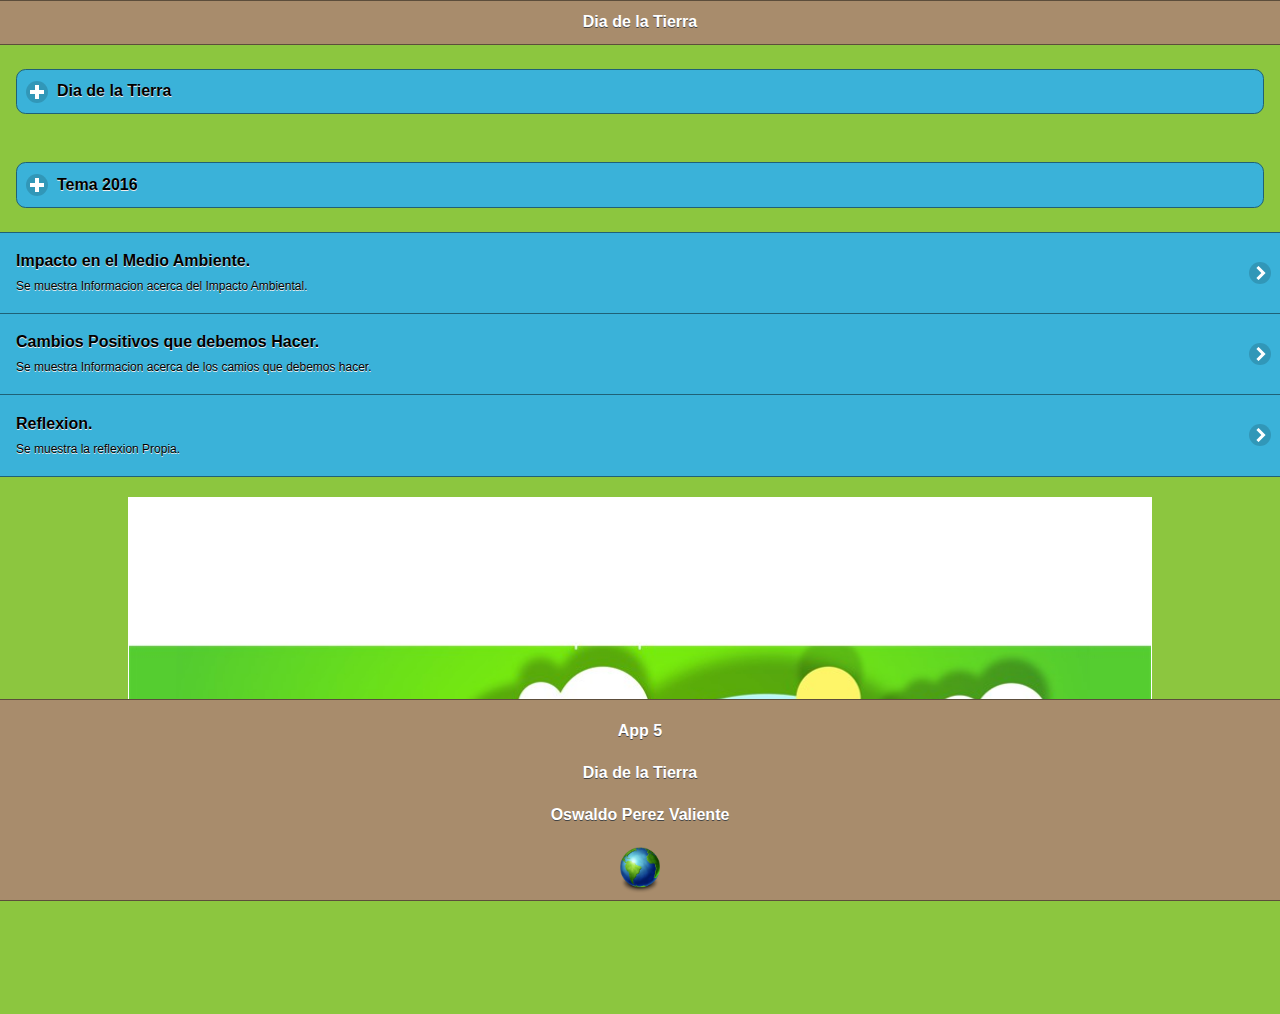
==== index.html @ 38300e6a "1subida" ====
<!doctype html>
<html>
<head>
<meta charset="utf-8">
<title>Quinta Aplicacion</title>

<!--Grupo CSS-->
<link rel="stylesheet" href="css/app5.min.css"/>
<link rel="stylesheet" href="css/jquery.mobile.icons-1.4.5.min.css"/>
<link rel="stylesheet" href="css/jquery.mobile.structure-1.4.5.min.css"/>
<!--grupo JavaScript-->
<script src="js/jquery-1.11.2.min.js"></script>
<script src="js/jquery.mobile-1.4.5.min.js"></script>
<script src="js/acciones.js"></script>
<script src="phonegap.js" type="text/javascript"></script>
<script type="text/javascript">
function MM_swapImgRestore() { //v3.0
  var i,x,a=document.MM_sr; for(i=0;a&&i<a.length&&(x=a[i])&&x.oSrc;i++) x.src=x.oSrc;
}
function MM_preloadImages() { //v3.0
  var d=document; if(d.images){ if(!d.MM_p) d.MM_p=new Array();
    var i,j=d.MM_p.length,a=MM_preloadImages.arguments; for(i=0; i<a.length; i++)
    if (a[i].indexOf("#")!=0){ d.MM_p[j]=new Image; d.MM_p[j++].src=a[i];}}
}

function MM_findObj(n, d) { //v4.01
  var p,i,x;  if(!d) d=document; if((p=n.indexOf("?"))>0&&parent.frames.length) {
    d=parent.frames[n.substring(p+1)].document; n=n.substring(0,p);}
  if(!(x=d[n])&&d.all) x=d.all[n]; for (i=0;!x&&i<d.forms.length;i++) x=d.forms[i][n];
  for(i=0;!x&&d.layers&&i<d.layers.length;i++) x=MM_findObj(n,d.layers[i].document);
  if(!x && d.getElementById) x=d.getElementById(n); return x;
}

function MM_swapImage() { //v3.0
  var i,j=0,x,a=MM_swapImage.arguments; document.MM_sr=new Array; for(i=0;i<(a.length-2);i+=3)
   if ((x=MM_findObj(a[i]))!=null){document.MM_sr[j++]=x; if(!x.oSrc) x.oSrc=x.src; x.src=a[i+2];}
}
</script>
</head>

<body onLoad="MM_preloadImages('../recursos/imagenes de sustitucion/sustitucion 2.jpg','imagenes/ia2.png')">
<div data-role="page" id="Principal" data-theme="a">
  <div data-role="header" data-add-back-btn="true" data-back-btn-text="Regresar" data-back-btn-theme="a">
    <h1>Dia de la Tierra</h1>
  </div>
  <div data-role="main" class="ui-content">
    <div data-role="collapsible" data-content-theme="a">
      <h1>Dia de la Tierra</h1>
        <div>
        <a href="#" onMouseOut="MM_swapImgRestore()" onMouseOver="MM_swapImage('Image20','','../recursos/imagenes de sustitucion/sustitucion 2.jpg',1)"><img src="../recursos/imagenes de sustitucion/sustitucion 1.jpg" alt="" width="300" height="200" align="left" id="Image20"></a> </div>
      <div>
    <h2>¿Que es el dia de la Tierra?</h2>
 El Día de la Tierra es un día celebrado en muchos países el 22 de abril. Su promotor, el senador estadounidense Gaylord Nelson, instauró este día para crear una conciencia común a los problemas de lasuperpoblación, la producción de contaminación, la conservación de la biodiversidad y otras preocupaciones ambientales para proteger la Tierra. Es un día para rendir homenaje a nuestro planeta y reconocer a la Tierra como nuestro hogar y nuestra madre, así como lo han expresado distintas culturas a lo largo de la historia, demostrando la interdependencia entre sus ecosistemas y los seres vivos que la habitamos.
Desde su comienzo en el año 1970 y  con la participación en EE.UU de 20 millones de personas, el Día de la Tierra se ha convertido en una tradición mundial. 

    <h2>¿Porque se celebra el 22 de Abril?</h2>
    Rumores persistentes  sostiene que el 22 de abril fue elegido porque es el cumpleaños de Vladimir Lenin, el fundador de la Unión Soviética.
"El objetivo de Lenin era destruir la propiedad privada, objetivo que también comparten los ambientalistas”  publicó en 2004 la web Capitalism Magazine.
Kathleen Rogers, presidenta de la organización del Día de la Tierra en Washington y una de las primeras fundadoras en la organización del Día de la Tierra, se burla de la teoría.
Según Kathleen, en 1970 el  22 de abril fue elegido como Día de la Tierra en parte, porque ese año cayó en un miércoles, el día de la semana para fomentar una amplia participación en las manifestaciones del medio ambiente celebrada en todo el país.
"Todo funcionó a la perfección, porque todo el mundo estaba en el trabajo y al terminar fueron a la manifestación” dijo Kathleen.
De hecho, más de 20 millones de personas en los EE.UU. participaron en el primer Día de la Tierra.
A partir de entonces, el Día de la Tierra se celebra cada año con la participación de más de mil millones de personas en 180 países de todo el mundo, según los datos de Rogers.

<h2>Manifestaciones durante el Dia de la Tierra</h2>
 Durante las celebraciones del vigésimo aniversario del Día de la Tierra en 1990, mucha gente manifestó su compromiso de promover la armonía entre la naturaleza y la tierra.
 <p></p>
 <div>
 •	En Francia, los participantes formaron una cadena humana a lo largo del Río Loira, alcanzando unos 800 km de longitud, con el propósito de honrar uno de los últimos ríos limpios de Europa.
 </div>
 <div>
•	En Asia, montañistas chinos, soviéticos y estadounidenses formaron un equipo para recolectar basura dejada en el Monte Everest por anteriores expediciones, reuniendo más de dos toneladas.
</div>
<div>
•	Unas cinco mil personas en Italia bloquearon carreteras, como protesta por la contaminación producida por los automóviles.
</div>
<div>
•	En Haití se declaró oficialmente al Día de la Tierra como un feriado nacional.
</div>
<div>
•	Alrededor de 10 000 estudiantes participaron a una campaña de limpieza en Jordania.
</div>
<div>
•	Cerca 35 000 ambientalistas japoneses se reunieron en la Isla de los Sueños, (una isla artificial, ubicada en la Bahía de Tokio, construida con basura) con el propósito de establecer un centro de reciclaje temporal.
</div>
<div align="right">
<a href="http://nationalgeographic.es/medio-ambiente/datos-de-la-tierra-da-cuando-lo-es-cmo-empez-qu-hacer">-Para mas Informacion Click Aqui-</a>
</div>
  </div>
    </div>
    </div> 
    <div data-role="main" class="ui-content">
      <div data-role="collapsible" data-content-theme="a">
      <h1>Tema 2016</h1>
        <h2><center>Los árboles para la Tierra</center></h2>
          <div>
          <a href="#" onMouseOut="MM_swapImgRestore()" onMouseOver="MM_swapImage('Image14','','../app5/imagenes/image 3.jpg',1)"><img src="../app5/imagenes/image 2.jpg" alt="" width="290" height="200" align="left" id="Image14"></a>
          
          </div>
          <p></p>
          <div>
          El Día de la Tierra comenzó a celebrarse en los Estados Unidos de América en 1970 y ahora se dirige hacia su 50 aniversario. El Día está organizado por la Earth Day Network, cuaya misión consiste en ampliar y diversificar el movimiento ambiental en todo el mundo y movilizarlo eficazmente para construir un medio ambiente saludable y sostenible, hacer frente al cambio climático, y proteger la Tierra para las generaciones futuras. El tema de este año tiene el objetivo de plantar 7,8 millones de árboles en los próximos cinco años.
¿Por qué los árboles?
<h2>Los árboles ayudan a combatir el cambio climático</h2>
<img src="../app5/imagenes/image 5.jpg" width="300" height="200" alt="" align="right"/>
            Absorben el exceso perjudicial de CO2 de nuestra atmósfera. De hecho, en un solo año, media héctarea de árboles maduros absorbe la misma cantidad de CO2 producido por la conducción promedio de un automóvil, que es de unos 42 000 kilómetros.
            <h2>Los árboles nos ayudan a respirar aire limpio</h2>
            <img src="../app5/imagenes/image 4.jpg" width="320" height="200" alt="" align="left"/> Los árboles absorben los olores y los gases contaminantes (óxidos de nitrógeno, amoníaco, dióxido de azufre y ozono) y las partículas de filtro del aire atrapándolos en sus ho++jas y su corteza.
<h2>Los árboles nos ayudan a contrarrestar la pérdida de especies.</h2>
             Mediante la plantación de los árboles adecuados, podemos ayudar a contrarrestar la pérdida de especies, así como proporcionar una mayor conectividad del hábitat entre los fragmentos forestales regionales.
<h2>Los árboles ayudan a las comunidades y sus medios de vida</h2>
           Los árboles ayudan a las comunidades a lograr la sostenibilidad económica y ambiental a largo plazo y proporcionar los alimentos, la energía y los ingresos.
             
        </div>
      </div>
    </div>
      
   <!--Listas--> 
    
<div>
  <ul data-role="listview" data-theme="a" class="ui-listview ui-group-theme-a">
   <li class="ui-first-child ui-last-child">
    <a href="#Pagina1" class="ui-btn ui-btn-icon-right ui-icon-carat-r">
    <h2>Impacto en el Medio Ambiente.</h2>
    <p>Se muestra Informacion acerca del Impacto Ambiental.</p>
      </a>
    </li>
    <li class="ui-first-child ui-last-child">
      <a href="#Pagina2" class="ui-btn ui-btn-icon-right ui-icon-carat-r">
      <h2>Cambios Positivos que debemos Hacer.</h2>
      <p>Se muestra Informacion acerca de los camios que debemos hacer.</p>
      </a>
    </li>
    <li class="ui-first-child ui-last-child">
      <a href="#Pagina3" class="ui-btn ui-btn-icon-right ui-icon-carat-r">
      <h2>Reflexion.</h2>
      <p>Se muestra la reflexion Propia.</p>
      </a>
  </li>
  </ul>
</div>
<br>

  <!-- Start WOWSlider.com -->
<iframe src="indexwow.html" style="width:1024px;height:300px;max-width:100%;overflow:hidden;border:none;padding:0;margin:0 auto;display:block;" marginheight="0" marginwidth="0"></iframe>
<!-- End WOWSlider.com -->
<p></p>

  <div data-role="footer" align="center" data-theme="a" data-position="fixed">
    <div>
      <h4>App 5</h4> 
      <h4>Dia de la Tierra</h4>
    </div>
    <div>
      <h4>Oswaldo Perez Valiente</h4>
      <img src="res/android/mdpi.png" width="46" height="46" alt="">
    </div>
  </div>
</div>



<div data-role="page" id="Pagina1" data-add-back-btn="true" data-theme="a">
  <div data-role="header" data-add-back-btn="true" data-back-btn-text="Regresar" data-back-btn-theme="a">
    <h1>Impacto Ambiental</h1>
  </div>
  
  <div data-role="content" align="center">
   <a href="#" onMouseOut="MM_swapImgRestore()" onMouseOver="MM_swapImage('Image13','','imagenes/ia2.png',1)"><img src="imagenes/ia1.jpg" width="300" height="200" align="center" id="Image13"></a>
<div data-role="main" class="ui-content">
   <div>
     <h2>¿Que es el Impacto Ambiental?</h2>
     El impacto ambiental es el efecto que produce la actividad humana sobre el medio ambiente. El concepto puede extenderse a los efectos de un fenómeno natural catastrófico. Técnicamente, es la alteración de la línea de base ambiental.
La ecología es la ciencia que se encarga de medir este impacto y tratar de minimizarlo.
Las acciones de las personas sobre el medio ambiente siempre provocarán efectos colaterales sobre éste. La preocupación por los impactos ambientales abarca varios tipos de acciones, como la contaminación de los mares con petróleo, los desechos de la energía radioactiva o desechos radioactivos/nucleares, la contaminación auditiva, la emisión de gases nocivos, o la pérdida de superficie de hábitats naturales, entre otros.
La evaluación de impacto ambiental (EIA) es un procedimiento por el que se identifican y evalúan los efectos de ciertos proyectos sobre el medio físico y social. La Declaración de Impacto Ambiental (DIA) es el documento oficial que emite el órgano ambiental al final del procedimiento de EIA, que resume los principales puntos del mismo y concede o deniega la aprobación del proyecto desde el punto de vista ambiental. La identificación y mitigación de impactos ambientales es el principal objetivo del procedimiento de Evaluación de Impacto Ambiental. La aplicación de acciones de mitigación, siguiendo la denominada "jerarquía de mitigación", pretende contrarrestar los efectos negativos de los proyectos sobre el medio ambiente.
</div>
<div>
<h2>Tipos de Impacto Ambiental</h2>
La preocupación por los efectos ambientalmente negativos de las acciones humanas surgió en el marco del movimiento conservacionista, en cuyo origen está la preocupación por la naturaleza. Esta preocupación se suma a la ya existente por la salud y el bienestar humano, todos afectados por el desarrollo económico y urbano. Esta dimensión es llamada medio social. Se le considera impacto cuando hay al menos tres tipos de contaminación que son la contaminación del agua, del aire y del suelo.
</div>
<div>
<h2>Clasificacion de los Impactos Ambientales</h2>
Tras ser identificados, los impactos ambientales han de ser evaluados para estimar su importancia o significatividad. Esto se hace atendiendo a distintos aspectos o características de los mismos, entre los que destacan:
<div>
•	Naturaleza: se distinguen impactos positivos (si producen efectos beneficiosos sobre el medio) y negativos (si producen efectos perjudiciales sobre el medio).
</div>
<div>
•	Tipo de impacto: en general, los impactos causados por un proyecto pueden ser directos (si están ocasionados directamente por la ejecución del proyecto), indirectos (si están causados por el proyecto pero ocurren muy distanciados de éste en el tiempo o en el espacio) y/o acumulativos (si resultan de la suma de efectos ocasionados por otros proyectos o actividades pasados, presentes o previstos). Cuando los impactos acumulativos acaban provocando efectos mayores que la simple suma de sus partes (por ejemplo, pérdidas de hábitat que acaban causando la desaparición de una comunidad silvestre) se habla de impactos sinérgicos.
</div>
<div>
•	Magnitud: hace referencia al tamaño o la cantidad de elementos afectados por el impacto. Por ejemplo, el aumento en el número de atropellos de animales al construir una nueva carretera.
</div>
<div>
•	Extensión: es la superficie de terreno afectada por un impacto. A veces es sinónimo de magnitud, cuando el elemento afectado es un territorio (por ejemplo, superficie de hábitat transformado en área industrial).
</div>
<div>
•	Intensidad: puede definirse como la fuerza o la profundidad del daño causado sobre un elemento. Por ejemplo, el impacto negativo sobre el suelo será más intenso en el caso de una excavación que en el de un desbroce de la vegetación.
</div>
<div>
•	Duración: en general, se distingue entre impactos temporales (aquellos que tras un período determinado desaparecen, permitiendo la vuelta del entorno a su estado original, como por ejemplo el ruido causado por la perforación de un túnel) y permanentes (aquellos que no desaparecen del medio, como por ejemplo la inundación de terrenos tras la construcción de una presa). Además, un impacto temporal puede ser de distinta duración; habitualmente se considera de corta duración si desaparece en los 9 primeros años tras la finalización del proyecto que lo ocasionó, de duración media si tarda entre 10 y 19, y de larga duración si desaparece más de 20 años después de que el proyecto haya sido concluido. La duración de los impactos no siempre es la misma que la del proyecto que los origina.
</div>
<div>
•	Frecuencia: hace referencia a la asiduidad con la que aparece un determinado impacto. Así, un impacto puede ser puntual (si aparece una única vez) o periódico (si se repite varias veces en el tiempo).
</div>
<div>
•	Reversibilidad: se distinguen impactos reversibles (si las condiciones originales del medio afectado pueden recuperarse, ya sea de forma natural o a través de la acción humana) e irreversibles (si no es posible recuperar la línea de base, ni siquiera a través de acciones de restauración ambiental).
</div>
<div>
•	Certeza de la predicción: hace referencia a la probabilidad de que realmente ocurran los impactos que se predicen.
</div>
</div>
    </div>   
  </div>
    <div data-role="footer" data-theme="a">
      <h4>Oswaldo Perez Valiente</h4>
    </div>
  </div>
</div>


<div data-role="page" id="Pagina2" data-add-back-btn="true" data-theme="a">
  <div data-role="header" data-add-back-btn="true" data-back-btn-text="Regresar" data-back-btn-theme="a">
    <h1>Cambios Positivos</h1>
  </div>
   <div data-role="content" align="center">
   <img src="imagenes/cp2.jpg" width="310"  height="200">
    <div data-role="main" class="ui-content">
      <div>
        <h3>La quema de combustibles fósiles ocasiona más cambio climático, por ello para  evitar el calentamiento global disminuye tu consumo de petróleo</h3>
        <div>
          Usa bicicleta, transporte público o comparte el auto cuando lo utilices.
        </div>
        <div>
           Elige productos que no estén envasados en plástico y recicla o reutiliza los envases.
        </div>
        <div>
           Compra frutas y verduras orgánicas (los fertilizantes y pesticidas suelen ser derivados del petróleo).
        </div>
        <div>
           Comprar productos de belleza (shampoo, jabón o maquillaje) elaborados con ingredientes naturales, no derivados del petróleo.
        </div>
        <div>
           Elige productos elaborados localmente. De esta manera se reduce el consumo de combustibles  empleados para su transporte.
        </div>
        <div>
           Prefiere la ropa hecha de algodón orgánico y no de materiales derivados del petróleo.
        </div>
        <div>
           No uses artículos desechables.
        </div>
        <div>
           Viaja menos en avión.
        </div>
        <div>
           Demanda el uso de las energías renovables en lugar de los combustibles fósiles.
        </div>
        <div>    
           Cambia tu calentador por uno solar.
        </div>
      </div>
      <div>
      <img src="imagenes/cp1.jpg" width="310" height="200">
<h3>Producir y distribuir la energía genera gran cantidad de gases de efecto invernadero, por eso, para cuidar el planeta ¡ahorra energía!</h3>
        <div>Aprovecha la energía solar. No sólo como luz natural, también como fuente para recargar tus aparatos, hay cargadores solares para muchas cosas como celulares, relojes, calculadoras, etc.        </div>
        <div>No desperdicies energía. Apaga las luces que no utilices y desconecta los aparatos eléctricos.</div>
        <div>Cambia definitivamente los focos de bombilla por focos ahorradores.</div>
        <div>Tu refrigerador usa más energía que cualquier otro aparato en tu hogar pero éstos son los pasos para mantener su consumo de energía al mínimo</div>
        <div>Mantenerlo en entre 3 y 5°C, el congelador en entre -17 y -15°C.
Abre la puerta lo menos posible y por un corto periodo para conservar la energía.
No lo ubiques cerca de una fuente de calor.
Limpia los carretes del condensador que se encuentran detrás o debajo del refrigerador por lo menos una vez al año.
19. Y siguiendo en la cocina.  Usa ollas de presión, pues gasta poca energía. Utiliza sartenes y ollas con fondo plano y con un diámetro superior al de la superficie de la parrilla, así la cocción será más rápida y ahorrarás energía.</div>
<div>No precalientes el horno. Es innecesario. Además, apágalo 15 minutos antes, el calor que queda en el horno terminará la cocción.</div>

      </div>
    </div>   
  </div>
    <div data-role="footer" data-theme="a">
      <h4>Oswaldo Perez Valiente</h4>
    </div>
  </div>
</div>

<div data-role="page" id="Pagina3" data-add-back-btn="true" data-theme="a">
  <div data-role="header" data-add-back-btn="true" data-back-btn-text="Regresar" data-back-btn-theme="a">
      <h1>Reflexion</h1>
  </div>
   <div data-role="content" align="center">
   <img src="imagenes/ddt1.jpg" width="310"  height="200" align="center" border="2px">
    <div data-role="main" class="ui-content">
      <h2>Reflexion acerca del Dia de la Tierra</h2>
      Lo que debemos hacer es un cambio positivo entre todos ayundando a que esto vaya cada dia mejor, nos estamos acabando la tierra de manera drastica.
      Hoy en dia ya no es tan libre andar al aire libre porque puede que haya contaminacion y que nos enfermemos y a la tierra le pasa lo mismo se va a acabando porque cada dia mas por los habitantes. 
      Y esto no es posible de controlar ya que no todos pensamos y actuamos de la misma forma hay algunos que hacen campañas en cuidado al medio ambiente o a la tierra pero no todos se unen a esa campaña porque no les importa.
      Las principales consecuencias por las cuales la tierra se esta acabando son: la contaminación ambiental,  las emisiones de vehículos y fábricas y en 45 años podria aumentar el nivel del mar podiendo inundar ciudades costeras, Y esto es por nuestra culpa al no reflexionar y no entender que nos estamos acabando la TIERRA.
      </div>
      </div>
      <div align="center">
        <h4>HAGAMOS UN CAMBIO POR NUESTRO PLANETA</h4>
      </div> 
    <div data-role="footer" data-theme="a" data-position="fixed">
      <h4>Oswaldo Perez Valiente</h4>
    </div>
  </div>
</div>

</body>
</html>
---- css/app5.min.css ----
/*!
* jQuery Mobile 1.4.5
* Git HEAD hash: 68e55e78b292634d3991c795f06f5e37a512decc <> Date: Fri Oct 31 2014 17:33:30 UTC
* http://jquerymobile.com
*
* Copyright 2010, 2014 jQuery Foundation, Inc. and othercontributors
* Released under the MIT license.
* http://jquery.org/license
*
*/


/* Globals */
/* Font
-----------------------------------------------------------------------------------------------------------*/
html {
	font-size: 100%;
}
body,
input,
select,
textarea,
button,
.ui-btn {
	font-size: 1em;
	line-height: 1.3;
	 font-family: sans-serif /*{global-font-family}*/;
}
legend,
.ui-input-text input,
.ui-input-search input {
	color: inherit;
	text-shadow: inherit;
}
/* Form labels (overrides font-weight bold in bars, and mini font-size) */
.ui-mobile label,
div.ui-controlgroup-label {
	font-weight: normal;
	font-size: 16px;
}
/* Separators
-----------------------------------------------------------------------------------------------------------*/
/* Field contain separator (< 28em) */
.ui-field-contain {
	border-bottom-color: #828282;
	border-bottom-color: rgba(0,0,0,.15);
	border-bottom-width: 1px;
	border-bottom-style: solid;
}
/* Table opt-in classes: strokes between each row, and alternating row stripes */
/* Classes table-stroke and table-stripe are deprecated in 1.4. */
.table-stroke thead th,
.table-stripe thead th,
.table-stripe tbody tr:last-child {
	border-bottom: 1px solid #d6d6d6; /* non-RGBA fallback */
	border-bottom: 1px solid rgba(0,0,0,.1);
}
.table-stroke tbody th,
.table-stroke tbody td {
	border-bottom: 1px solid #e6e6e6; /* non-RGBA fallback  */
	border-bottom: 1px solid rgba(0,0,0,.05);
}
.table-stripe.table-stroke tbody tr:last-child th,
.table-stripe.table-stroke tbody tr:last-child td {
	border-bottom: 0;
}
.table-stripe tbody tr:nth-child(odd) td,
.table-stripe tbody tr:nth-child(odd) th {
	background-color: #eeeeee; /* non-RGBA fallback  */
	background-color: rgba(0,0,0,.04);
}
/* Buttons
-----------------------------------------------------------------------------------------------------------*/
.ui-btn,
label.ui-btn {
	font-weight: bold;
	border-width: 1px;
	border-style: solid;
}
.ui-btn {
	text-decoration: none !important;
}
.ui-btn-active {
	cursor: pointer;
}
/* Corner rounding
-----------------------------------------------------------------------------------------------------------*/
/* Class ui-btn-corner-all deprecated in 1.4 */
.ui-corner-all {
	-webkit-border-radius: .6em /*{global-radii-blocks}*/;
	border-radius: .6em /*{global-radii-blocks}*/;
}
/* Buttons */
.ui-btn-corner-all,
.ui-btn.ui-corner-all,
/* Slider track */
.ui-slider-track.ui-corner-all,
/* Flipswitch */
.ui-flipswitch.ui-corner-all,
/* Count bubble */
.ui-li-count {
	-webkit-border-radius: .3125em /*{global-radii-buttons}*/;
	border-radius: .3125em /*{global-radii-buttons}*/;
}
/* Icon-only buttons */
.ui-btn-icon-notext.ui-btn-corner-all,
.ui-btn-icon-notext.ui-corner-all {
	-webkit-border-radius: 1em;
	border-radius: 1em;
}
/* Radius clip workaround for cleaning up corner trapping */
.ui-btn-corner-all,
.ui-corner-all {
	-webkit-background-clip: padding;
	background-clip: padding-box;
}
/* Popup arrow */
.ui-popup.ui-corner-all > .ui-popup-arrow-guide {
	left: .6em /*{global-radii-blocks}*/;
	right: .6em /*{global-radii-blocks}*/;
	top: .6em /*{global-radii-blocks}*/;
	bottom: .6em /*{global-radii-blocks}*/;
}
/* Shadow
-----------------------------------------------------------------------------------------------------------*/
.ui-shadow {
	-webkit-box-shadow: 0 1px 3px /*{global-box-shadow-size}*/ rgba(0,0,0,.2) /*{global-box-shadow-color}*/;
	-moz-box-shadow: 0 1px 3px /*{global-box-shadow-size}*/ rgba(0,0,0,.2) /*{global-box-shadow-color}*/;
	box-shadow: 0 1px 3px /*{global-box-shadow-size}*/ rgba(0,0,0,.2) /*{global-box-shadow-color}*/;
}
.ui-shadow-inset {
	-webkit-box-shadow: inset 0 1px 3px /*{global-box-shadow-size}*/ rgba(0,0,0,.2) /*{global-box-shadow-color}*/;
	-moz-box-shadow: inset 0 1px 3px /*{global-box-shadow-size}*/ rgba(0,0,0,.2) /*{global-box-shadow-color}*/;
	box-shadow: inset 0 1px 3px /*{global-box-shadow-size}*/ rgba(0,0,0,.2) /*{global-box-shadow-color}*/;
}
.ui-overlay-shadow {
	-webkit-box-shadow: 0 0 12px 		rgba(0,0,0,.6);
	-moz-box-shadow: 0 0 12px 			rgba(0,0,0,.6);
	box-shadow: 0 0 12px 				rgba(0,0,0,.6);
}
/* Icons
-----------------------------------------------------------------------------------------------------------*/
.ui-btn-icon-left:after,
.ui-btn-icon-right:after,
.ui-btn-icon-top:after,
.ui-btn-icon-bottom:after,
.ui-btn-icon-notext:after {
	background-color: #666666 /*{global-icon-color}*/;
	background-color: rgba(0,0,0,.15) /*{global-icon-disc}*/;
	background-position: center center;
	background-repeat: no-repeat;
	-webkit-border-radius: 1em;
	border-radius: 1em;
}
/* Alt icons */
.ui-alt-icon.ui-btn:after,
.ui-alt-icon .ui-btn:after,
html .ui-alt-icon.ui-checkbox-off:after,
html .ui-alt-icon.ui-radio-off:after,
html .ui-alt-icon .ui-checkbox-off:after,
html .ui-alt-icon .ui-radio-off:after {
	background-color: #666666 /*{global-icon-color}*/;
	background-color: rgba(0,0,0,.15) /*{global-icon-disc}*/;
}
/* No disc */
.ui-nodisc-icon.ui-btn:after,
.ui-nodisc-icon .ui-btn:after {
	background-color: transparent;
}
/* Icon shadow */
.ui-shadow-icon.ui-btn:after,
.ui-shadow-icon .ui-btn:after {
	-webkit-box-shadow: 0 1px 0 rgba(255,255,255,.3) /*{global-icon-shadow}*/;
	-moz-box-shadow: 0 1px 0 rgba(255,255,255,.3) /*{global-icon-shadow}*/;
	box-shadow: 0 1px 0 rgba(255,255,255,.3) /*{global-icon-shadow}*/;
}
/* Checkbox and radio */
.ui-btn.ui-checkbox-off:after,
.ui-btn.ui-checkbox-on:after,
.ui-btn.ui-radio-off:after,
.ui-btn.ui-radio-on:after {
	display: block;
	width: 18px;
	height: 18px;
	margin: -9px 2px 0 2px;
}
.ui-checkbox-off:after,
.ui-btn.ui-radio-off:after {
	filter: Alpha(Opacity=30);
	opacity: .3;
}
.ui-btn.ui-checkbox-off:after,
.ui-btn.ui-checkbox-on:after {
	-webkit-border-radius: .1875em;
	border-radius: .1875em;
}
.ui-btn.ui-checkbox-off:after {
	background-color: #666;
	background-color: rgba(0,0,0,.3);
}
.ui-radio .ui-btn.ui-radio-on:after {
	background-image: none;
	background-color: #fff;
	width: 8px;
	height: 8px;
	border-width: 5px;
	border-style: solid; 
}
.ui-alt-icon.ui-btn.ui-radio-on:after,
.ui-alt-icon .ui-btn.ui-radio-on:after {
	background-color: #000;
}
/* Loader */
.ui-icon-loading {
	background: url("images/ajax-loader.gif");
	background-size: 2.875em 2.875em;
}.ui-bar-a,.ui-page-theme-a .ui-bar-inherit,html .ui-bar-a .ui-bar-inherit,html .ui-body-a .ui-bar-inherit,html body .ui-group-theme-a .ui-bar-inherit{background-color:#a88c6c ;border-color:#5c4d3b ;color:#ffffff ;text-shadow:0  1px  0  #444444 ;font-weight:bold;}.ui-bar-a{border-width:1px;border-style:solid;}.ui-overlay-a,.ui-page-theme-a,.ui-page-theme-a .ui-panel-wrapper{background-color:#8cc63f ;border-color:#8cc63f ;color:#ffffff ;text-shadow:0  1px  0  #444444 ;}.ui-body-a,.ui-page-theme-a .ui-body-inherit,html .ui-bar-a .ui-body-inherit,html .ui-body-a .ui-body-inherit,html body .ui-group-theme-a .ui-body-inherit,html .ui-panel-page-container-a{background-color:#7dac3f ;border-color:#445e22 ;color:#ffffff ;text-shadow:0  1px  0  #444444 ;}.ui-body-a{border-width:1px;border-style:solid;}.ui-page-theme-a a,html .ui-bar-a a,html .ui-body-a a,html body .ui-group-theme-a a{color:#3388cc ;font-weight:bold;}.ui-page-theme-a a:visited,html .ui-bar-a a:visited,html .ui-body-a a:visited,html body .ui-group-theme-a a:visited{   color:#3388cc ;}.ui-page-theme-a a:hover,html .ui-bar-a a:hover,html .ui-body-a a:hover,html body .ui-group-theme-a a:hover{color:#005599 ;}.ui-page-theme-a a:active,html .ui-bar-a a:active,html .ui-body-a a:active,html body .ui-group-theme-a a:active{color:#005599 ;}.ui-page-theme-a .ui-btn,html .ui-bar-a .ui-btn,html .ui-body-a .ui-btn,html body .ui-group-theme-a .ui-btn,html head + body .ui-btn.ui-btn-a,.ui-page-theme-a .ui-btn:visited,html .ui-bar-a .ui-btn:visited,html .ui-body-a .ui-btn:visited,html body .ui-group-theme-a .ui-btn:visited,html head + body .ui-btn.ui-btn-a:visited{background-color:#3ab2d9 ;border-color:#1f6177 ;color:#000000 ;text-shadow:0  1px  0  #eeeeee ;}.ui-page-theme-a .ui-btn:hover,html .ui-bar-a .ui-btn:hover,html .ui-body-a .ui-btn:hover,html body .ui-group-theme-a .ui-btn:hover,html head + body .ui-btn.ui-btn-a:hover{background-color:#42ccf9 ;border-color:#247088 ;color:#000000 ;text-shadow:0  1px  0  #eeeeee ;}.ui-page-theme-a .ui-btn:active,html .ui-bar-a .ui-btn:active,html .ui-body-a .ui-btn:active,html body .ui-group-theme-a .ui-btn:active,html head + body .ui-btn.ui-btn-a:active{background-color:#42ccf9 ;border-color:#247088 ;color:#000000 ;text-shadow:0  1px  0  #eeeeee ;}.ui-page-theme-a .ui-btn.ui-btn-active,html .ui-bar-a .ui-btn.ui-btn-active,html .ui-body-a .ui-btn.ui-btn-active,html body .ui-group-theme-a .ui-btn.ui-btn-active,html head + body .ui-btn.ui-btn-a.ui-btn-active,.ui-page-theme-a .ui-checkbox-on:after,html .ui-bar-a .ui-checkbox-on:after,html .ui-body-a .ui-checkbox-on:after,html body .ui-group-theme-a .ui-checkbox-on:after,.ui-btn.ui-checkbox-on.ui-btn-a:after,.ui-page-theme-a .ui-flipswitch-active,html .ui-bar-a .ui-flipswitch-active,html .ui-body-a .ui-flipswitch-active,html body .ui-group-theme-a .ui-flipswitch-active,html body .ui-flipswitch.ui-bar-a.ui-flipswitch-active,.ui-page-theme-a .ui-slider-track .ui-btn-active,html .ui-bar-a .ui-slider-track .ui-btn-active,html .ui-body-a .ui-slider-track .ui-btn-active,html body .ui-group-theme-a .ui-slider-track .ui-btn-active,html body div.ui-slider-track.ui-body-a .ui-btn-active{background-color:#3388cc ;border-color:#3388cc ;color:#ffffff ;text-shadow:0  1px  0  #005599 ;}.ui-page-theme-a .ui-radio-on:after,html .ui-bar-a .ui-radio-on:after,html .ui-body-a .ui-radio-on:after,html body .ui-group-theme-a .ui-radio-on:after,.ui-btn.ui-radio-on.ui-btn-a:after{border-color:#3388cc ;}.ui-page-theme-a .ui-btn:focus,html .ui-bar-a .ui-btn:focus,html .ui-body-a .ui-btn:focus,html body .ui-group-theme-a .ui-btn:focus,html head + body .ui-btn.ui-btn-a:focus,.ui-page-theme-a .ui-focus,html .ui-bar-a .ui-focus,html .ui-body-a .ui-focus,html body .ui-group-theme-a .ui-focus,html head + body .ui-btn-a.ui-focus,html head + body .ui-body-a.ui-focus{-webkit-box-shadow:0 0 12px #3388cc ;-moz-box-shadow:0 0 12px #3388cc ;box-shadow:0 0 12px #3388cc ;}.ui-bar-b,.ui-page-theme-b .ui-bar-inherit,html .ui-bar-b .ui-bar-inherit,html .ui-body-b .ui-bar-inherit,html body .ui-group-theme-b .ui-bar-inherit{background-color:#e9e9e9 ;border-color:#dddddd ;color:#333333 ;text-shadow:0  1px  0  #eeeeee ;font-weight:bold;}.ui-bar-b{border-width:1px;border-style:solid;}.ui-overlay-b,.ui-page-theme-b,.ui-page-theme-b .ui-panel-wrapper{background-color:#f9f9f9 ;border-color:#bbbbbb ;color:#333333 ;text-shadow:0  1px  0  #f3f3f3 ;}.ui-body-b,.ui-page-theme-b .ui-body-inherit,html .ui-bar-b .ui-body-inherit,html .ui-body-b .ui-body-inherit,html body .ui-group-theme-b .ui-body-inherit,html .ui-panel-page-container-b{background-color:#ffffff ;border-color:#dddddd ;color:#333333 ;text-shadow:0  1px  0  #f3f3f3 ;}.ui-body-b{border-width:1px;border-style:solid;}.ui-page-theme-b a,html .ui-bar-b a,html .ui-body-b a,html body .ui-group-theme-b a{color:#3388cc ;font-weight:bold;}.ui-page-theme-b a:visited,html .ui-bar-b a:visited,html .ui-body-b a:visited,html body .ui-group-theme-b a:visited{   color:#3388cc ;}.ui-page-theme-b a:hover,html .ui-bar-b a:hover,html .ui-body-b a:hover,html body .ui-group-theme-b a:hover{color:#005599 ;}.ui-page-theme-b a:active,html .ui-bar-b a:active,html .ui-body-b a:active,html body .ui-group-theme-b a:active{color:#005599 ;}.ui-page-theme-b .ui-btn,html .ui-bar-b .ui-btn,html .ui-body-b .ui-btn,html body .ui-group-theme-b .ui-btn,html head + body .ui-btn.ui-btn-b,.ui-page-theme-b .ui-btn:visited,html .ui-bar-b .ui-btn:visited,html .ui-body-b .ui-btn:visited,html body .ui-group-theme-b .ui-btn:visited,html head + body .ui-btn.ui-btn-b:visited{background-color:#f6f6f6 ;border-color:#dddddd ;color:#333333 ;text-shadow:0  1px  0  #f3f3f3 ;}.ui-page-theme-b .ui-btn:hover,html .ui-bar-b .ui-btn:hover,html .ui-body-b .ui-btn:hover,html body .ui-group-theme-b .ui-btn:hover,html head + body .ui-btn.ui-btn-b:hover{background-color:#ededed ;border-color:#dddddd ;color:#333333 ;text-shadow:0  1px  0  #f3f3f3 ;}.ui-page-theme-b .ui-btn:active,html .ui-bar-b .ui-btn:active,html .ui-body-b .ui-btn:active,html body .ui-group-theme-b .ui-btn:active,html head + body .ui-btn.ui-btn-b:active{background-color:#e8e8e8 ;border-color:#dddddd ;color:#333333 ;text-shadow:0  1px  0  #f3f3f3 ;}.ui-page-theme-b .ui-btn.ui-btn-active,html .ui-bar-b .ui-btn.ui-btn-active,html .ui-body-b .ui-btn.ui-btn-active,html body .ui-group-theme-b .ui-btn.ui-btn-active,html head + body .ui-btn.ui-btn-b.ui-btn-active,.ui-page-theme-b .ui-checkbox-on:after,html .ui-bar-b .ui-checkbox-on:after,html .ui-body-b .ui-checkbox-on:after,html body .ui-group-theme-b .ui-checkbox-on:after,.ui-btn.ui-checkbox-on.ui-btn-b:after,.ui-page-theme-b .ui-flipswitch-active,html .ui-bar-b .ui-flipswitch-active,html .ui-body-b .ui-flipswitch-active,html body .ui-group-theme-b .ui-flipswitch-active,html body .ui-flipswitch.ui-bar-b.ui-flipswitch-active,.ui-page-theme-b .ui-slider-track .ui-btn-active,html .ui-bar-b .ui-slider-track .ui-btn-active,html .ui-body-b .ui-slider-track .ui-btn-active,html body .ui-group-theme-b .ui-slider-track .ui-btn-active,html body div.ui-slider-track.ui-body-b .ui-btn-active{background-color:#3388cc ;border-color:#3388cc ;color:#ffffff ;text-shadow:0  1px  0  #005599 ;}.ui-page-theme-b .ui-radio-on:after,html .ui-bar-b .ui-radio-on:after,html .ui-body-b .ui-radio-on:after,html body .ui-group-theme-b .ui-radio-on:after,.ui-btn.ui-radio-on.ui-btn-b:after{border-color:#3388cc ;}.ui-page-theme-b .ui-btn:focus,html .ui-bar-b .ui-btn:focus,html .ui-body-b .ui-btn:focus,html body .ui-group-theme-b .ui-btn:focus,html head + body .ui-btn.ui-btn-b:focus,.ui-page-theme-b .ui-focus,html .ui-bar-b .ui-focus,html .ui-body-b .ui-focus,html body .ui-group-theme-b .ui-focus,html head + body .ui-btn-b.ui-focus,html head + body .ui-body-b.ui-focus{-webkit-box-shadow:0 0 12px #3388cc ;-moz-box-shadow:0 0 12px #3388cc ;box-shadow:0 0 12px #3388cc ;}.ui-bar-c,.ui-page-theme-c .ui-bar-inherit,html .ui-bar-c .ui-bar-inherit,html .ui-body-c .ui-bar-inherit,html body .ui-group-theme-c .ui-bar-inherit{background-color:#e9e9e9 ;border-color:#dddddd ;color:#333333 ;text-shadow:0  1px  0  #eeeeee ;font-weight:bold;}.ui-bar-c{border-width:1px;border-style:solid;}.ui-overlay-c,.ui-page-theme-c,.ui-page-theme-c .ui-panel-wrapper{background-color:#f9f9f9 ;border-color:#bbbbbb ;color:#333333 ;text-shadow:0  1px  0  #f3f3f3 ;}.ui-body-c,.ui-page-theme-c .ui-body-inherit,html .ui-bar-c .ui-body-inherit,html .ui-body-c .ui-body-inherit,html body .ui-group-theme-c .ui-body-inherit,html .ui-panel-page-container-c{background-color:#ffffff ;border-color:#dddddd ;color:#333333 ;text-shadow:0  1px  0  #f3f3f3 ;}.ui-body-c{border-width:1px;border-style:solid;}.ui-page-theme-c a,html .ui-bar-c a,html .ui-body-c a,html body .ui-group-theme-c a{color:#3388cc ;font-weight:bold;}.ui-page-theme-c a:visited,html .ui-bar-c a:visited,html .ui-body-c a:visited,html body .ui-group-theme-c a:visited{   color:#3388cc ;}.ui-page-theme-c a:hover,html .ui-bar-c a:hover,html .ui-body-c a:hover,html body .ui-group-theme-c a:hover{color:#005599 ;}.ui-page-theme-c a:active,html .ui-bar-c a:active,html .ui-body-c a:active,html body .ui-group-theme-c a:active{color:#005599 ;}.ui-page-theme-c .ui-btn,html .ui-bar-c .ui-btn,html .ui-body-c .ui-btn,html body .ui-group-theme-c .ui-btn,html head + body .ui-btn.ui-btn-c,.ui-page-theme-c .ui-btn:visited,html .ui-bar-c .ui-btn:visited,html .ui-body-c .ui-btn:visited,html body .ui-group-theme-c .ui-btn:visited,html head + body .ui-btn.ui-btn-c:visited{background-color:#f6f6f6 ;border-color:#dddddd ;color:#333333 ;text-shadow:0  1px  0  #f3f3f3 ;}.ui-page-theme-c .ui-btn:hover,html .ui-bar-c .ui-btn:hover,html .ui-body-c .ui-btn:hover,html body .ui-group-theme-c .ui-btn:hover,html head + body .ui-btn.ui-btn-c:hover{background-color:#ededed ;border-color:#dddddd ;color:#333333 ;text-shadow:0  1px  0  #f3f3f3 ;}.ui-page-theme-c .ui-btn:active,html .ui-bar-c .ui-btn:active,html .ui-body-c .ui-btn:active,html body .ui-group-theme-c .ui-btn:active,html head + body .ui-btn.ui-btn-c:active{background-color:#e8e8e8 ;border-color:#dddddd ;color:#333333 ;text-shadow:0  1px  0  #f3f3f3 ;}.ui-page-theme-c .ui-btn.ui-btn-active,html .ui-bar-c .ui-btn.ui-btn-active,html .ui-body-c .ui-btn.ui-btn-active,html body .ui-group-theme-c .ui-btn.ui-btn-active,html head + body .ui-btn.ui-btn-c.ui-btn-active,.ui-page-theme-c .ui-checkbox-on:after,html .ui-bar-c .ui-checkbox-on:after,html .ui-body-c .ui-checkbox-on:after,html body .ui-group-theme-c .ui-checkbox-on:after,.ui-btn.ui-checkbox-on.ui-btn-c:after,.ui-page-theme-c .ui-flipswitch-active,html .ui-bar-c .ui-flipswitch-active,html .ui-body-c .ui-flipswitch-active,html body .ui-group-theme-c .ui-flipswitch-active,html body .ui-flipswitch.ui-bar-c.ui-flipswitch-active,.ui-page-theme-c .ui-slider-track .ui-btn-active,html .ui-bar-c .ui-slider-track .ui-btn-active,html .ui-body-c .ui-slider-track .ui-btn-active,html body .ui-group-theme-c .ui-slider-track .ui-btn-active,html body div.ui-slider-track.ui-body-c .ui-btn-active{background-color:#3388cc ;border-color:#3388cc ;color:#ffffff ;text-shadow:0  1px  0  #005599 ;}.ui-page-theme-c .ui-radio-on:after,html .ui-bar-c .ui-radio-on:after,html .ui-body-c .ui-radio-on:after,html body .ui-group-theme-c .ui-radio-on:after,.ui-btn.ui-radio-on.ui-btn-c:after{border-color:#3388cc ;}.ui-page-theme-c .ui-btn:focus,html .ui-bar-c .ui-btn:focus,html .ui-body-c .ui-btn:focus,html body .ui-group-theme-c .ui-btn:focus,html head + body .ui-btn.ui-btn-c:focus,.ui-page-theme-c .ui-focus,html .ui-bar-c .ui-focus,html .ui-body-c .ui-focus,html body .ui-group-theme-c .ui-focus,html head + body .ui-btn-c.ui-focus,html head + body .ui-body-c.ui-focus{-webkit-box-shadow:0 0 12px #3388cc ;-moz-box-shadow:0 0 12px #3388cc ;box-shadow:0 0 12px #3388cc ;}.ui-disabled,.ui-state-disabled,button[disabled],.ui-select .ui-btn.ui-state-disabled{filter:Alpha(Opacity=30);opacity:.3;cursor:default !important;pointer-events:none;}.ui-btn:focus,.ui-btn.ui-focus{outline:0;}.ui-noboxshadow .ui-shadow,.ui-noboxshadow .ui-shadow-inset,.ui-noboxshadow .ui-overlay-shadow,.ui-noboxshadow .ui-shadow-icon.ui-btn:after,.ui-noboxshadow .ui-shadow-icon .ui-btn:after,.ui-noboxshadow .ui-focus,.ui-noboxshadow .ui-btn:focus,.ui-noboxshadow  input:focus,.ui-noboxshadow .ui-panel{-webkit-box-shadow:none !important;-moz-box-shadow:none !important;box-shadow:none !important;}.ui-noboxshadow .ui-btn:focus,.ui-noboxshadow .ui-focus{outline-width:1px;outline-style:auto;}
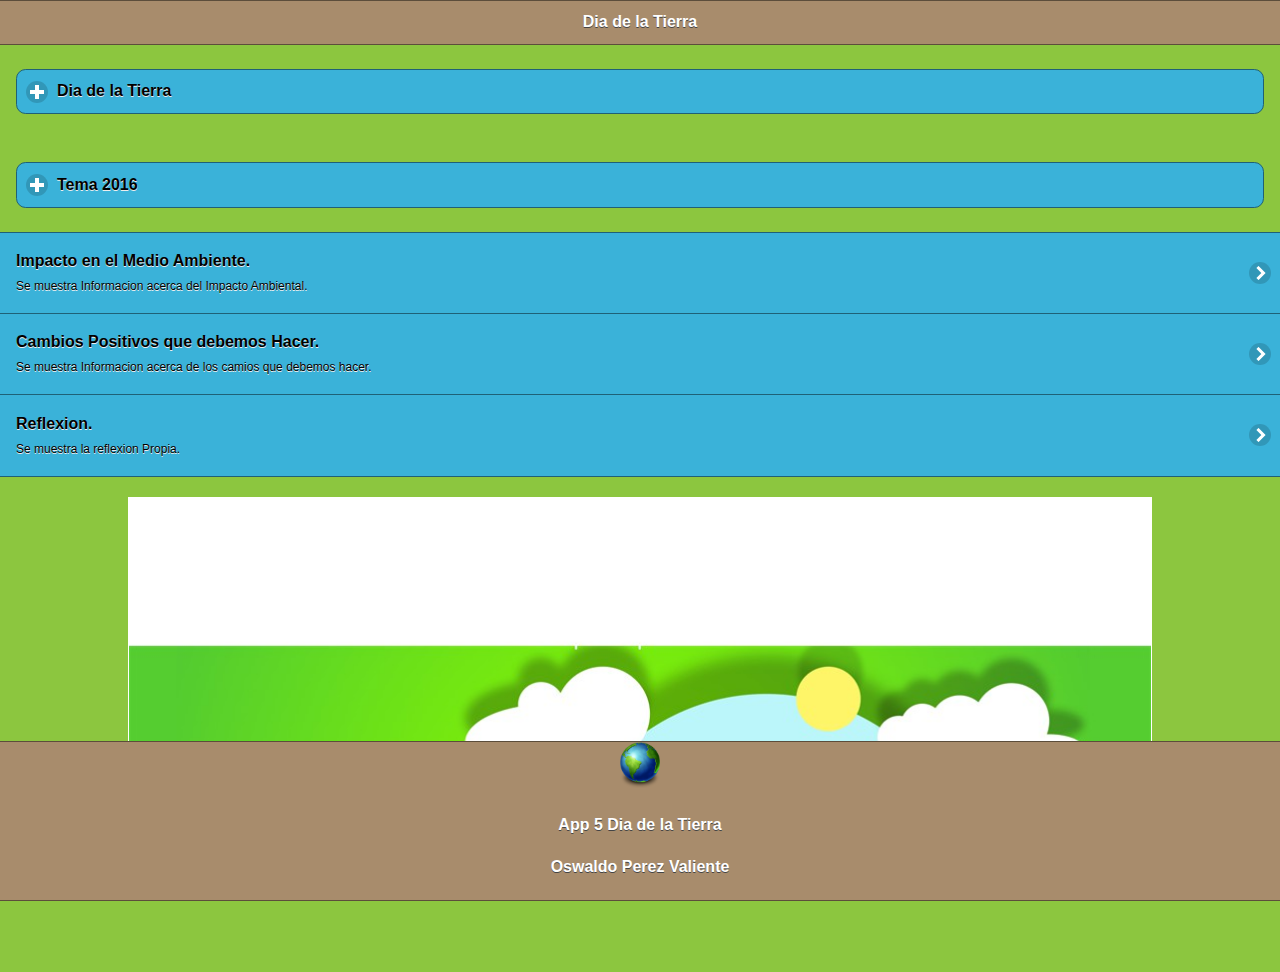
==== commit 28d48f3e: "4subida" ====
--- a/index.html
+++ b/index.html
@@ -38,7 +38,7 @@
 </script>
 </head>
 
-<body onLoad="MM_preloadImages('../recursos/imagenes de sustitucion/sustitucion 2.jpg','imagenes/ia2.png')">
+<body onLoad="MM_preloadImages('imagenes/ia2.png','imagenes/sustitucion 2.jpg')">
 <div data-role="page" id="Principal" data-theme="a">
   <div data-role="header" data-add-back-btn="true" data-back-btn-text="Regresar" data-back-btn-theme="a">
     <h1>Dia de la Tierra</h1>
@@ -47,7 +47,7 @@
     <div data-role="collapsible" data-content-theme="a">
       <h1>Dia de la Tierra</h1>
         <div>
-        <a href="#" onMouseOut="MM_swapImgRestore()" onMouseOver="MM_swapImage('Image20','','../recursos/imagenes de sustitucion/sustitucion 2.jpg',1)"><img src="../recursos/imagenes de sustitucion/sustitucion 1.jpg" alt="" width="300" height="200" align="left" id="Image20"></a> </div>
+         <a href="#" onMouseOut="MM_swapImgRestore()" onMouseOver="MM_swapImage('Image9','','imagenes/sustitucion 2.jpg',1)"><img src="imagenes/sustitucion 1.jpg" width="300" height="200" align="left" id="Image9"></a></div>
       <div>
     <h2>¿Que es el dia de la Tierra?</h2>
  El Día de la Tierra es un día celebrado en muchos países el 22 de abril. Su promotor, el senador estadounidense Gaylord Nelson, instauró este día para crear una conciencia común a los problemas de lasuperpoblación, la producción de contaminación, la conservación de la biodiversidad y otras preocupaciones ambientales para proteger la Tierra. Es un día para rendir homenaje a nuestro planeta y reconocer a la Tierra como nuestro hogar y nuestra madre, así como lo han expresado distintas culturas a lo largo de la historia, demostrando la interdependencia entre sus ecosistemas y los seres vivos que la habitamos.
@@ -148,12 +148,10 @@
 
   <div data-role="footer" align="center" data-theme="a" data-position="fixed">
     <div>
-      <h4>App 5</h4> 
-      <h4>Dia de la Tierra</h4>
-    </div>
-    <div>
+    <img src="res/android/mdpi.png" width="46" height="46" alt="">
+      <h4>App 5 Dia de la Tierra</h4>
       <h4>Oswaldo Perez Valiente</h4>
-      <img src="res/android/mdpi.png" width="46" height="46" alt="">
+      
     </div>
   </div>
 </div>
@@ -212,7 +210,7 @@
 </div>
     </div>   
   </div>
-    <div data-role="footer" data-theme="a">
+    <div data-role="footer" data-theme="a" data-position="fixed">
       <h4>Oswaldo Perez Valiente</h4>
     </div>
   </div>
@@ -276,7 +274,7 @@
       </div>
     </div>   
   </div>
-    <div data-role="footer" data-theme="a">
+    <div data-role="footer" data-theme="a" data-position="fixed">
       <h4>Oswaldo Perez Valiente</h4>
     </div>
   </div>
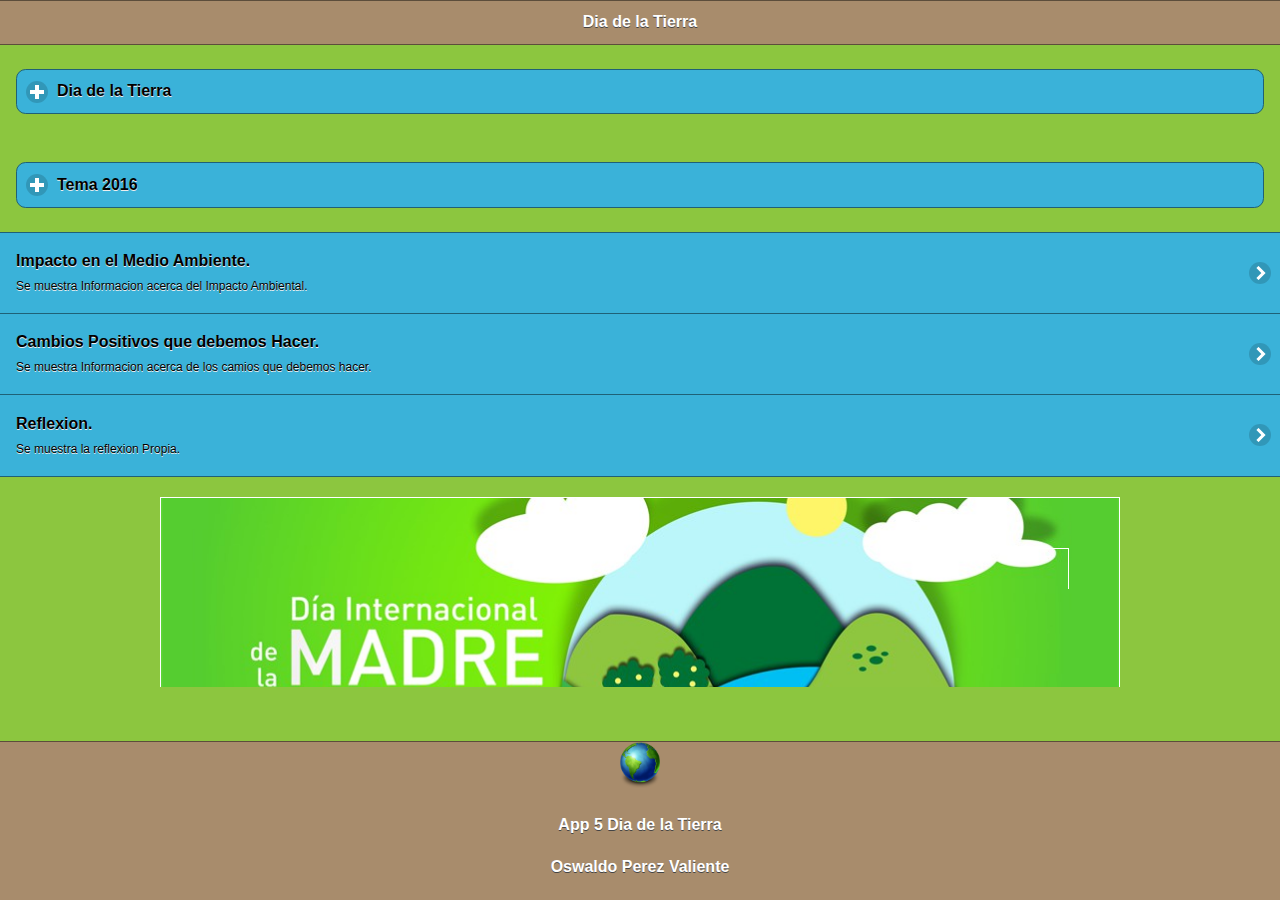
==== commit 582dc34c: "5subida" ====
--- a/index.html
+++ b/index.html
@@ -38,7 +38,7 @@
 </script>
 </head>
 
-<body onLoad="MM_preloadImages('imagenes/ia2.png','imagenes/sustitucion 2.jpg')">
+<body onLoad="MM_preloadImages('imagenes/ia2.png','imagenes/sustitucion 2.jpg','imagenes/image 2.jpg')">
 <div data-role="page" id="Principal" data-theme="a">
   <div data-role="header" data-add-back-btn="true" data-back-btn-text="Regresar" data-back-btn-theme="a">
     <h1>Dia de la Tierra</h1>
@@ -94,9 +94,7 @@
       <h1>Tema 2016</h1>
         <h2><center>Los árboles para la Tierra</center></h2>
           <div>
-          <a href="#" onMouseOut="MM_swapImgRestore()" onMouseOver="MM_swapImage('Image14','','../app5/imagenes/image 3.jpg',1)"><img src="../app5/imagenes/image 2.jpg" alt="" width="290" height="200" align="left" id="Image14"></a>
-          
-          </div>
+          <a href="#" onMouseOut="MM_swapImgRestore()" onMouseOver="MM_swapImage('Image9','','imagenes/image 2.jpg',1)"><img src="imagenes/image 3.jpg" width="800" height="600" id="Image"></a> </div>
           <p></p>
           <div>
           El Día de la Tierra comenzó a celebrarse en los Estados Unidos de América en 1970 y ahora se dirige hacia su 50 aniversario. El Día está organizado por la Earth Day Network, cuaya misión consiste en ampliar y diversificar el movimiento ambiental en todo el mundo y movilizarlo eficazmente para construir un medio ambiente saludable y sostenible, hacer frente al cambio climático, y proteger la Tierra para las generaciones futuras. El tema de este año tiene el objetivo de plantar 7,8 millones de árboles en los próximos cinco años.
@@ -142,8 +140,9 @@
 <br>
 
   <!-- Start WOWSlider.com -->
-<iframe src="indexwow.html" style="width:1024px;height:300px;max-width:100%;overflow:hidden;border:none;padding:0;margin:0 auto;display:block;" marginheight="0" marginwidth="0"></iframe>
+<iframe src="indexwow.html" style="width:960px;height:190px;max-width:100%;overflow:hidden;border:none;padding:0;margin:0 auto;display:block;" marginheight="0" marginwidth="0"></iframe>
 <!-- End WOWSlider.com -->
+
 <p></p>
 
   <div data-role="footer" align="center" data-theme="a" data-position="fixed">
